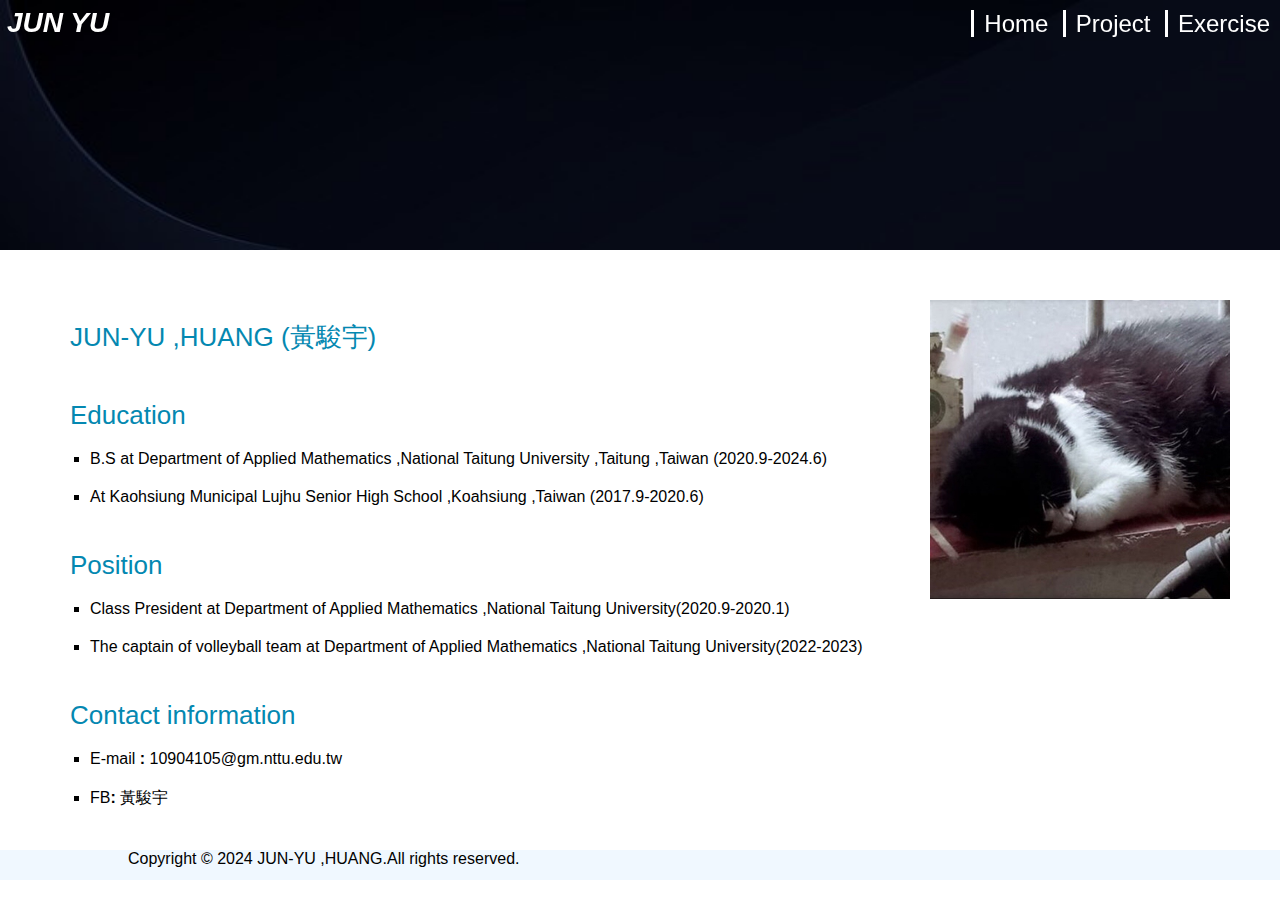
==== index.html @ f91bebba "Update index.html" ====
<!DOCTYPE html>
<html>
    <head>
        <title>JUN-YU</title>
        <meta charset="UTF-8">
        <meta name="viewport" content="width=device-width,initial-scale=1">
        <meta http-equiv="refresh" content="">
        <meta name="title" content="JUN YU">
        <meta name="description" content="">
        <meta name="keywords" content="Jun Yu">
        <meta name="author" content="Yun yu">
        <link rel="icon" type="image/x-icon" href="https://github.com/chris20020109/JUN-YU/webfavicon.png">
        <link rel="stylesheet" href="style.css">
        <script src="index.js"></script>
    </head>
    <style>
        @media screen and (max-width:1200px){
                    .selfie1{display:none;}
                    .selfie2{display:block;}
                    .selfie2_block{display:block;}
                    .article_first_block{height:300px;}
                    .article_second_block{height:250px;}
                    .article_third_block{height:250px;}
        }
        @media screen and (max-width:800px){
            .dropdown{display:inline-block;}
            #dropbtn{display:block;}
            .nav_bar_first{display:none;}
            .nav_bar_second{display:none;}
            .nav_bar_third{display:none;}
            .nav_bar_4th{display:none;}
            
        }
    </style>
    <body>
        <!--先做頁首-->
        <div class="header">
            <div class="dropdown">
                <button type="button" onclick="dropdownfunction()" id="dropbtn">&#9776</button>
                <div id="myDropdown" class="dropdown-content">
                    <a href="project.html">Project</a>
                    <a href="ex.html">Exercise</a>
                </div>
            </div>
            <h1 class="title"><a href="index.html"><i>JUN YU</i></a></h1>
            <!--使用nav & list 做出導覽列-->
            <nav class="nav">
                <ul>
                    <li class="nav_bar_first"><a href="index.html">Home</a></li>
                    <li class="nav_bar_second"><a href="project.html">Project</a></li>
                    <!--<li class="nav_bar_third"><a href="">Activity Photo</a></li>-->
                    <li class="nav_bar_4th"><a href="ex.html">Exercise</a></li>
                </ul>
            </nav>
        </div>
        <!--頁首下方的背景圖製作-->
        <div class="div">
            <img class="header_background" src="https://chris20020109.github.io/JUN-YU/header_backgrund.jpg">
        </div>
        <!--article區塊-->
        <div class="main_article">
            <div class="article_first_block">
                <h1 class="name">JUN-YU ,HUANG (黃駿宇)</h1>
                <img class="selfie1" src="https://chris20020109.github.io/JUN-YU/selfie.jpg" title="JUN-YU">
            </div>
            <!--隔出第二區塊做學歷-->
            <div class="article_second_block">
                <h1 class="education_label">Education</h1>
                <!--使用list列出學歷-->
                <ul class="education_ul">
                    <li class="education_li">B.S at Department of Applied Mathematics ,National Taitung University ,Taitung ,Taiwan (2020.9-2024.6)</li>
                    <li class="education_li">At Kaohsiung Municipal Lujhu Senior High School ,Koahsiung ,Taiwan (2017.9-2020.6)</li>
                </ul>
            </div>
            <!--第三區塊()-->
            <div class="article_third_block">
                <h1 class="position_label">Position</h1>
                <!--使用list列出職位-->
                <ul class="position_ul">
                    <li class="position_li">Class President at Department of Applied Mathematics ,National Taitung University(2020.9-2020.1)</li>
                    <li class="position_li">The captain of volleyball team at Department of Applied Mathematics ,National Taitung University(2022-2023)</li>
                </ul>
            </div>
            <div class="article_4th_block">
                <h1 class="contact_information_label">Contact information</h1>
                <!--使用list列出聯絡方式-->
                <ul class="contact_information_ul">
                    <li class="contact_information_li">E-mail <b>:</b> 10904105@gm.nttu.edu.tw</li>
                    <li class="contact_information_li">FB<b>:</b> 黃駿宇</li>
                </ul>
            </div>
        </div>
        <div class="selfie2_block">
            <img class="selfie2" src="https://chris20020109.github.io/JUN-YU/selfie.jpg" title="JUN-YU">
        </div>
        <!--做頁尾-->
        <div>
            <footer class="footer">	Copyright &copy; 2024 JUN-YU ,HUANG.All rights reserved.</footer>
        </div>
    </body>
</html>
---- style.css ----
/*全標籤的設定*/
*{margin:0;padding:0;box-sizing:border-box;font-family:Arial, Helvetica, sans-serif;scrollbar-width:thin;}
ul{list-style-type:none;}
a {text-decoration:none;color:white}


/*導覽列*/
.header{padding:7px;align-items:baseline;position:fixed;width:100%;z-index:999;}
.dropdown{display:none;position:relative;}
#dropbtn {color:white;font-size:24px;background-color: transparent;border-style:none;margin-right:10px;margin-left:10px;display:none;}
#dropbtn:hover{color:rgb(26, 130, 172);cursor:pointer}
.dropdown-content {display: none; position: absolute; background-color: #f1f1f1; min-width: 160px; z-index: 1;}
.dropdown-content a {color: black; padding: 12px 16px; text-decoration: none; display: block;border-bottom:1px solid black;}
.show {display: block;}
.title{font-family:cursive;color:white;font-size:28px;display:inline}
.nav{right:0;position:absolute;top:10px;}
.nav_bar_first{display:inline;margin-right:10px;font-size:24px;;border-left:3px white solid;padding-left:10px;}
.nav_bar_second{display:inline;margin-right:10px;font-size:24px;;border-left:3px white solid;padding-left:10px;}
.nav_bar_third{display:none;margin-right:10px;font-size:24px;;border-left:3px white solid;padding-left:10px;}
.nav_bar_4th{display:inline;margin-right:10px;font-size:24px;;border-left:3px white solid;padding-left:10px;}
.header_background{width:100%;height:250px;z-index:-1;}
.div{width:100%;height:250px;}

/*主要文章*/
.main_article
/*第一區塊*/
.article_first_block{position:relative;height:150px;}
.name{display:inline;position:absolute;top:70px;left:70px;font-size:26px;color:rgb(4, 136, 177);font-weight:lighter;}
.selfie1{width:300px;height:auto;position:absolute;right:50px;top:50px;display: block;}

/*第二區塊(學歷)*/
.article_second_block{position: relative;height:150px}
.education_label{position:absolute;left:70px;font-size:26px;color:rgb(4, 136, 177);font-weight:lighter;}
.education_ul{position:absolute;left:90px;top:50px;list-style-type: square;}
.education_li{padding-bottom:20px;}

/*第三區塊(職位)*/
.article_third_block{position:relative;height:150px;}
.position_label{position:absolute;left:70px;font-size:26px;color:rgb(4, 136, 177);font-weight:lighter;}
.position_ul{position:absolute;left:90px;top:50px;list-style-type: square;}
.position_li{padding-bottom:20px}
 
/*第四區塊(聯絡資料)*/
.article_4th_block{position:relative;height:150px;}
.contact_information_label{position:absolute;left:70px;font-size:26px;color:rgb(4, 136, 177);font-weight:lighter;}
.contact_information_ul{position:absolute;left:90px;top:50px;list-style-type: square;}
.contact_information_li{padding-bottom:20px}

/*裝置螢幕小於1200px的照片位置*/
.selfie2_block{height:400px;position:relative;display:none;}
.selfie2{width:300px;height:auto;position:absolute;right:50px;top:50px;display:none;}

/*頁尾*/
.footer{width:100%;height:30px;background-color: aliceblue;padding-left:10%;}

#alert{width:30px;height:auto;border:3px solid black;border-radius:0.5; }
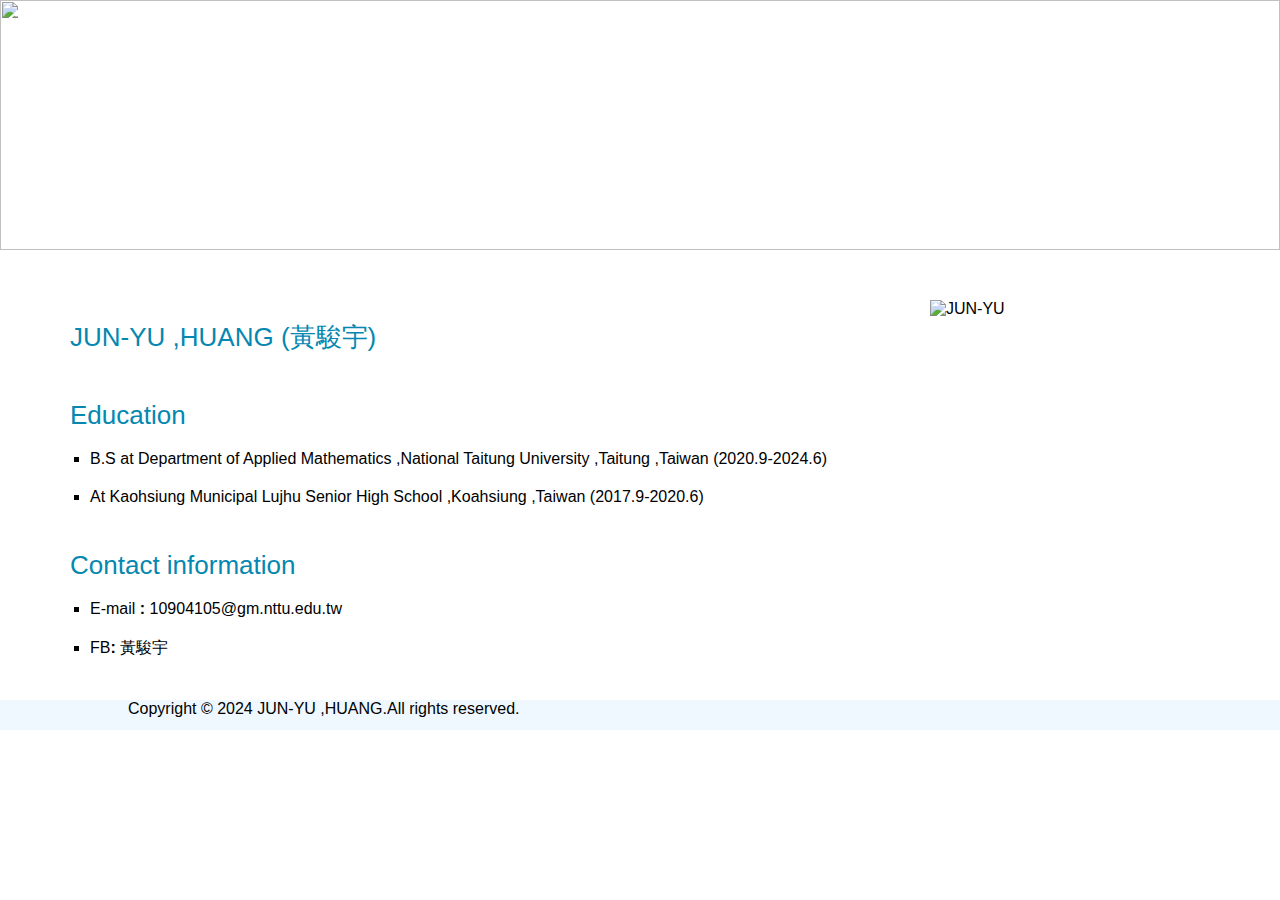
==== commit 48bd22f1: "Update index.html" ====
--- a/index.html
+++ b/index.html
@@ -9,8 +9,12 @@
         <meta name="description" content="">
         <meta name="keywords" content="Jun Yu">
         <meta name="author" content="Yun yu">
-        <link rel="icon" type="image/x-icon" href="https://github.com/chris20020109/JUN-YU/webfavicon.png">
+        <link rel="icon" type="image/x-icon" href="webfavicon.png">
         <link rel="stylesheet" href="style.css">
+        <link rel="stylesheet" href="https://code.jquery.com/ui/1.14.0/themes/base/jquery-ui.css">
+        <link rel="stylesheet" href="/resources/demos/style.css">
+        <script src="https://code.jquery.com/jquery-3.7.1.js" integrity="sha256-eKhayi8LEQwp4NKxN+CfCh+3qOVUtJn3QNZ0TciWLP4=" crossorigin="anonymous"></script>
+        <script src="https://code.jquery.com/ui/1.13.2/jquery-ui.min.js"></script>
         <script src="index.js"></script>
     </head>
     <style>
@@ -39,7 +43,7 @@
                 <button type="button" onclick="dropdownfunction()" id="dropbtn">&#9776</button>
                 <div id="myDropdown" class="dropdown-content">
                     <a href="project.html">Project</a>
-                    <a href="ex.html">Exercise</a>
+                    <a href="">Exercise</a>
                 </div>
             </div>
             <h1 class="title"><a href="index.html"><i>JUN YU</i></a></h1>
@@ -49,19 +53,19 @@
                     <li class="nav_bar_first"><a href="index.html">Home</a></li>
                     <li class="nav_bar_second"><a href="project.html">Project</a></li>
                     <!--<li class="nav_bar_third"><a href="">Activity Photo</a></li>-->
-                    <li class="nav_bar_4th"><a href="ex.html">Exercise</a></li>
+                    <li class="nav_bar_4th"><a href="">Exercise</a></li>
                 </ul>
             </nav>
         </div>
         <!--頁首下方的背景圖製作-->
         <div class="div">
-            <img class="header_background" src="https://chris20020109.github.io/JUN-YU/header_backgrund.jpg">
+            <img class="header_background" src="photo/header_backgrund.jpg">
         </div>
         <!--article區塊-->
         <div class="main_article">
             <div class="article_first_block">
                 <h1 class="name">JUN-YU ,HUANG (黃駿宇)</h1>
-                <img class="selfie1" src="https://chris20020109.github.io/JUN-YU/selfie.jpg" title="JUN-YU">
+                <img class="selfie1" src="photo/selfie.jpg" title="JUN-YU">
             </div>
             <!--隔出第二區塊做學歷-->
             <div class="article_second_block">
@@ -72,15 +76,16 @@
                     <li class="education_li">At Kaohsiung Municipal Lujhu Senior High School ,Koahsiung ,Taiwan (2017.9-2020.6)</li>
                 </ul>
             </div>
-            <!--第三區塊()-->
+            <!--第三區塊()
             <div class="article_third_block">
                 <h1 class="position_label">Position</h1>
-                <!--使用list列出職位-->
+                使用list列出職位
                 <ul class="position_ul">
                     <li class="position_li">Class President at Department of Applied Mathematics ,National Taitung University(2020.9-2020.1)</li>
                     <li class="position_li">The captain of volleyball team at Department of Applied Mathematics ,National Taitung University(2022-2023)</li>
                 </ul>
             </div>
+            -->
             <div class="article_4th_block">
                 <h1 class="contact_information_label">Contact information</h1>
                 <!--使用list列出聯絡方式-->
@@ -91,9 +96,9 @@
             </div>
         </div>
         <div class="selfie2_block">
-            <img class="selfie2" src="https://chris20020109.github.io/JUN-YU/selfie.jpg" title="JUN-YU">
+            <img class="selfie2" src="photo/selfie.jpg" title="JUN-YU">
         </div>
-        <!--做頁尾-->
+        <!--頁尾-->
         <div>
             <footer class="footer">	Copyright &copy; 2024 JUN-YU ,HUANG.All rights reserved.</footer>
         </div>
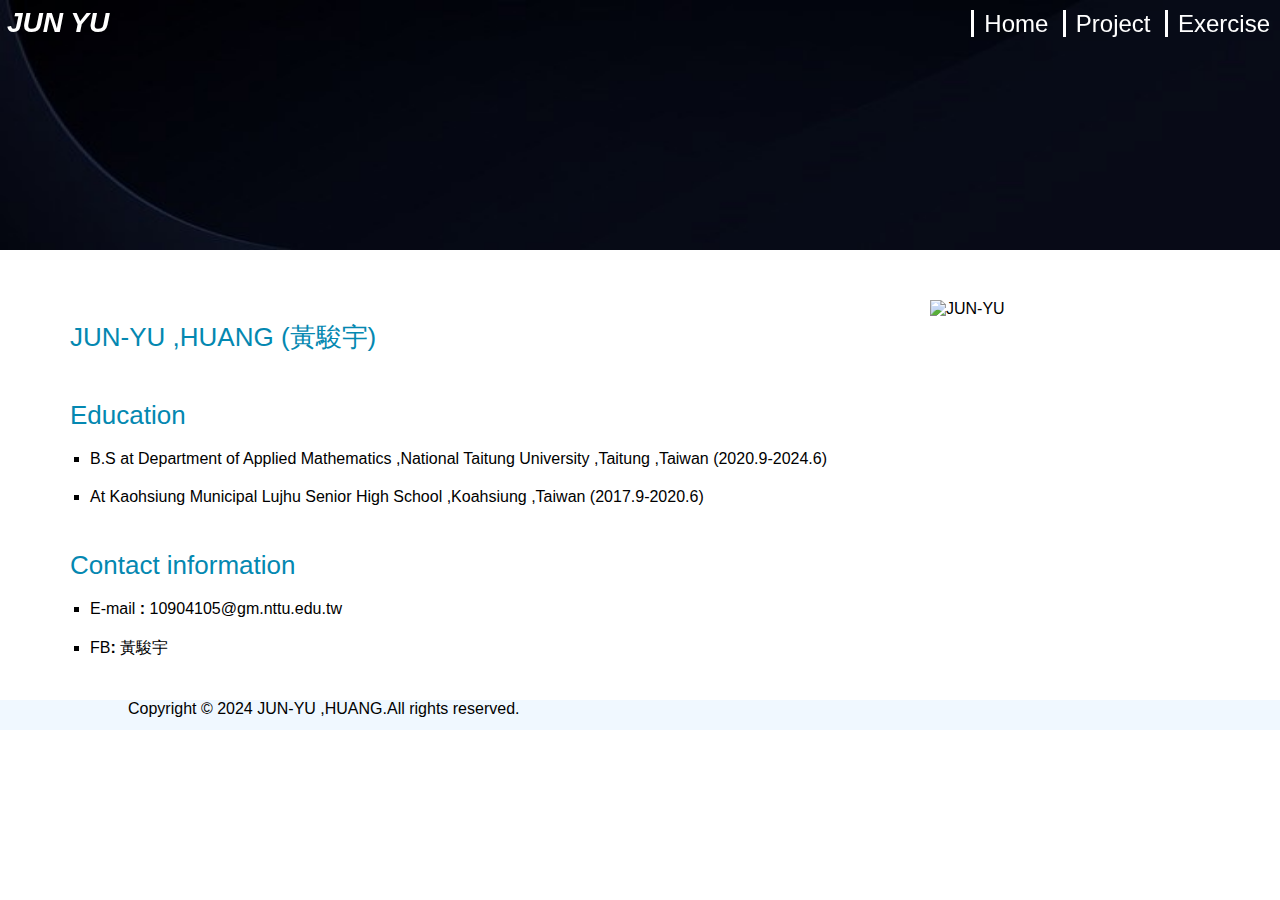
==== commit 77fc91ce: "Update index.html" ====
--- a/index.html
+++ b/index.html
@@ -59,7 +59,7 @@
         </div>
         <!--頁首下方的背景圖製作-->
         <div class="div">
-            <img class="header_background" src="photo/header_backgrund.jpg">
+            <img class="header_background" src="https://chris20020109.github.io/JUN-YU/header_backgrund.jpg">
         </div>
         <!--article區塊-->
         <div class="main_article">
